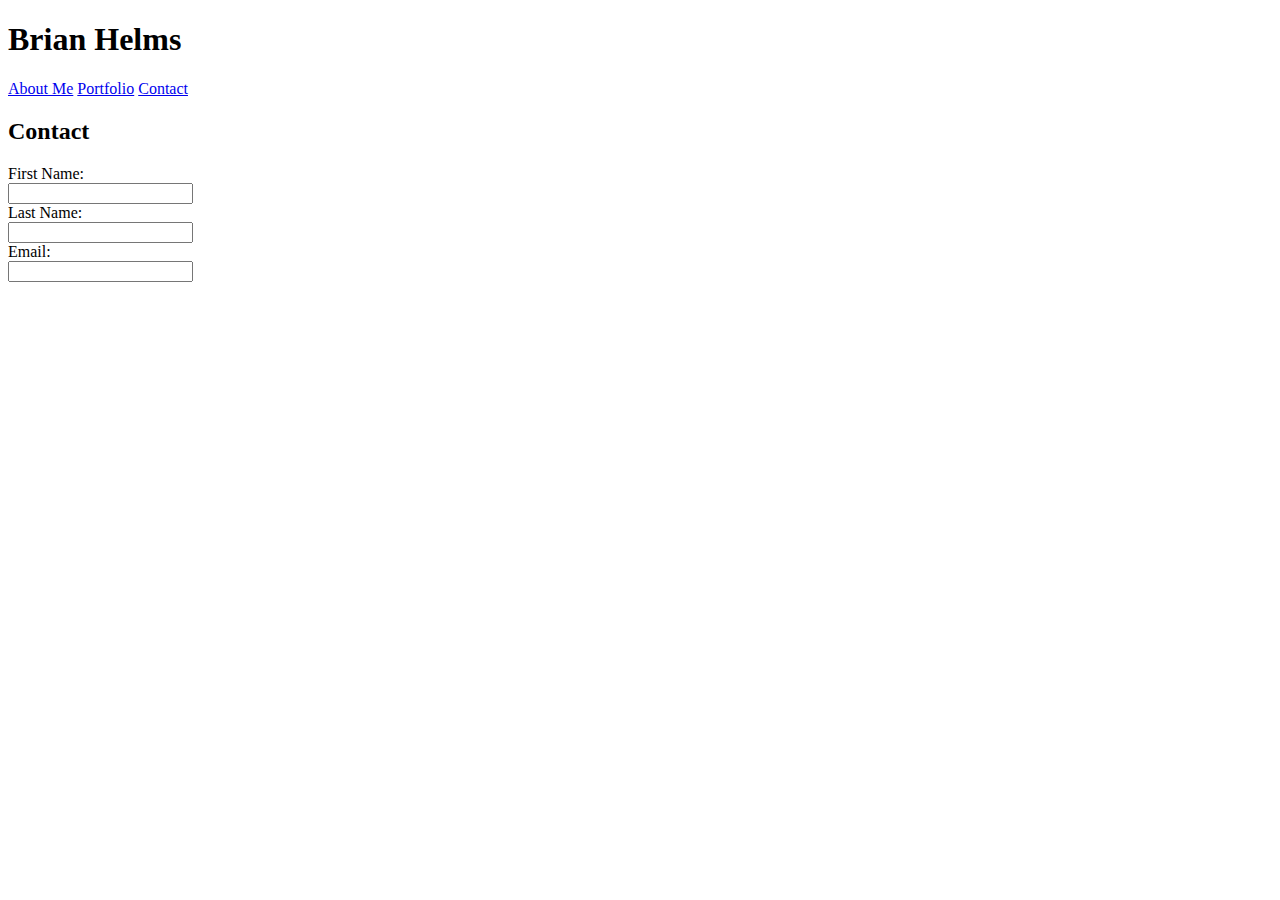
==== contact.html @ 2ea794ae "Name and Email section working on contact page" ====
<!DOCTYPE html>
<html lang="en">
<head>
    <meta charset="UTF-8">
    <meta http-equiv="X-UA-Compatible" content="IE=edge">
    <meta name="viewport" content="width=device-width, initial-scale=1.0">
    <link rel="stylesheet" href="css/style.css">
    <title>Contact</title>
</head>
<body>
    <header>
      <h1>Brian Helms</h1>
    </header>
    <div>
        <a href="index.html">About Me</a>
        <a href="portfolio.html">Portfolio</a>
        <a href="contact.html">Contact</a>
        <h2>Contact</h2>
        <form>
           <label for="fname">First Name:</label>
           <br>
           <input type="text" id="fname" name="fname">
           <br>
           <label for="lname">Last Name:</label>
           <br>
           <input type="text" id="lname" name="lname">
           <br>
           <label for="email">Email:</label>
           <br>
           <input type="email" id="email" name="email">
        </form>
    </div>
    
</body>
</html>
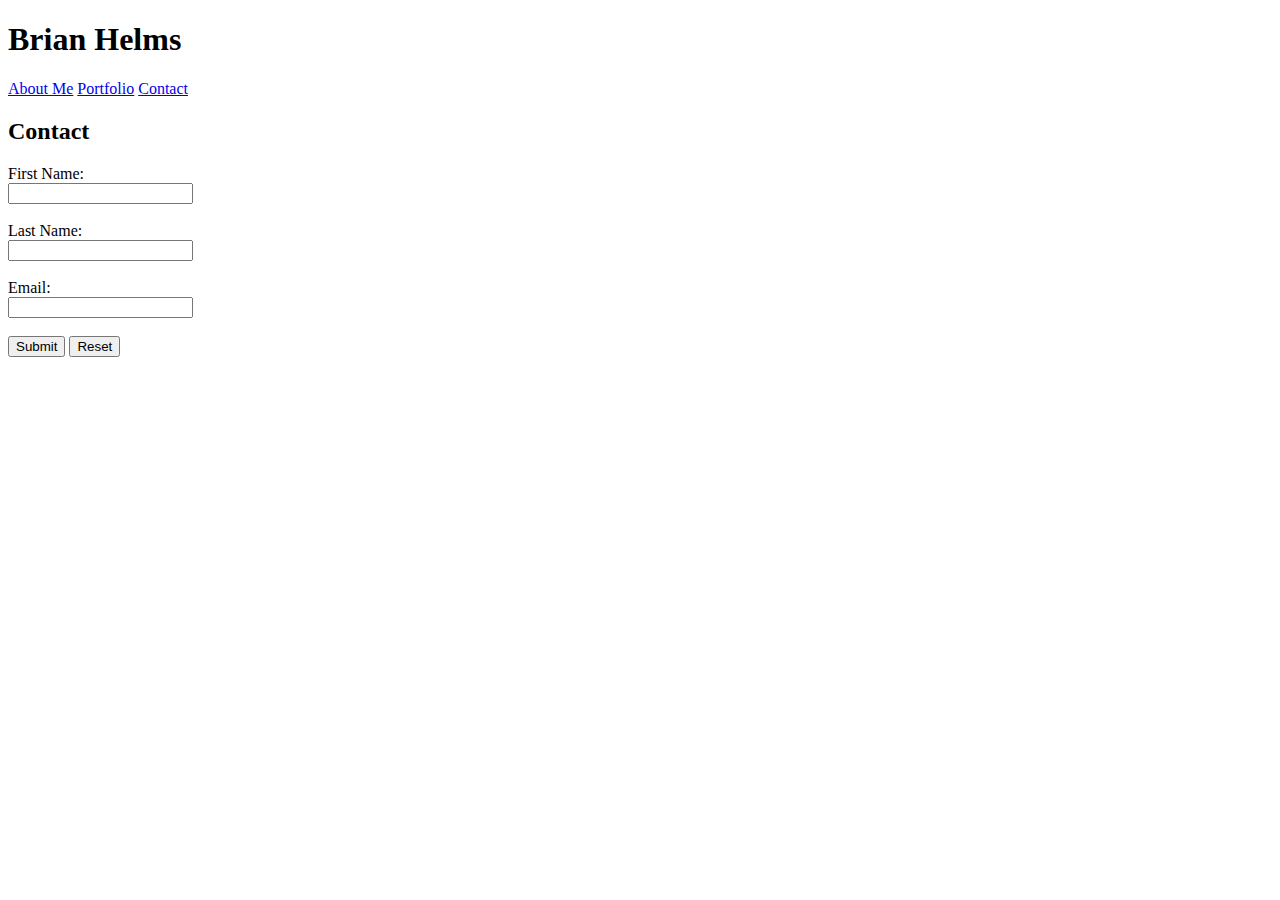
==== commit 0752856b: "Submit and Reset button added and working on contact form" ====
--- a/contact.html
+++ b/contact.html
@@ -20,14 +20,17 @@
            <label for="fname">First Name:</label>
            <br>
            <input type="text" id="fname" name="fname">
-           <br>
+           <br><br>
            <label for="lname">Last Name:</label>
            <br>
            <input type="text" id="lname" name="lname">
-           <br>
+           <br><br>
            <label for="email">Email:</label>
            <br>
            <input type="email" id="email" name="email">
+           <br><br>
+           <input type="submit" value="Submit">
+           <input type="reset">
         </form>
     </div>
     
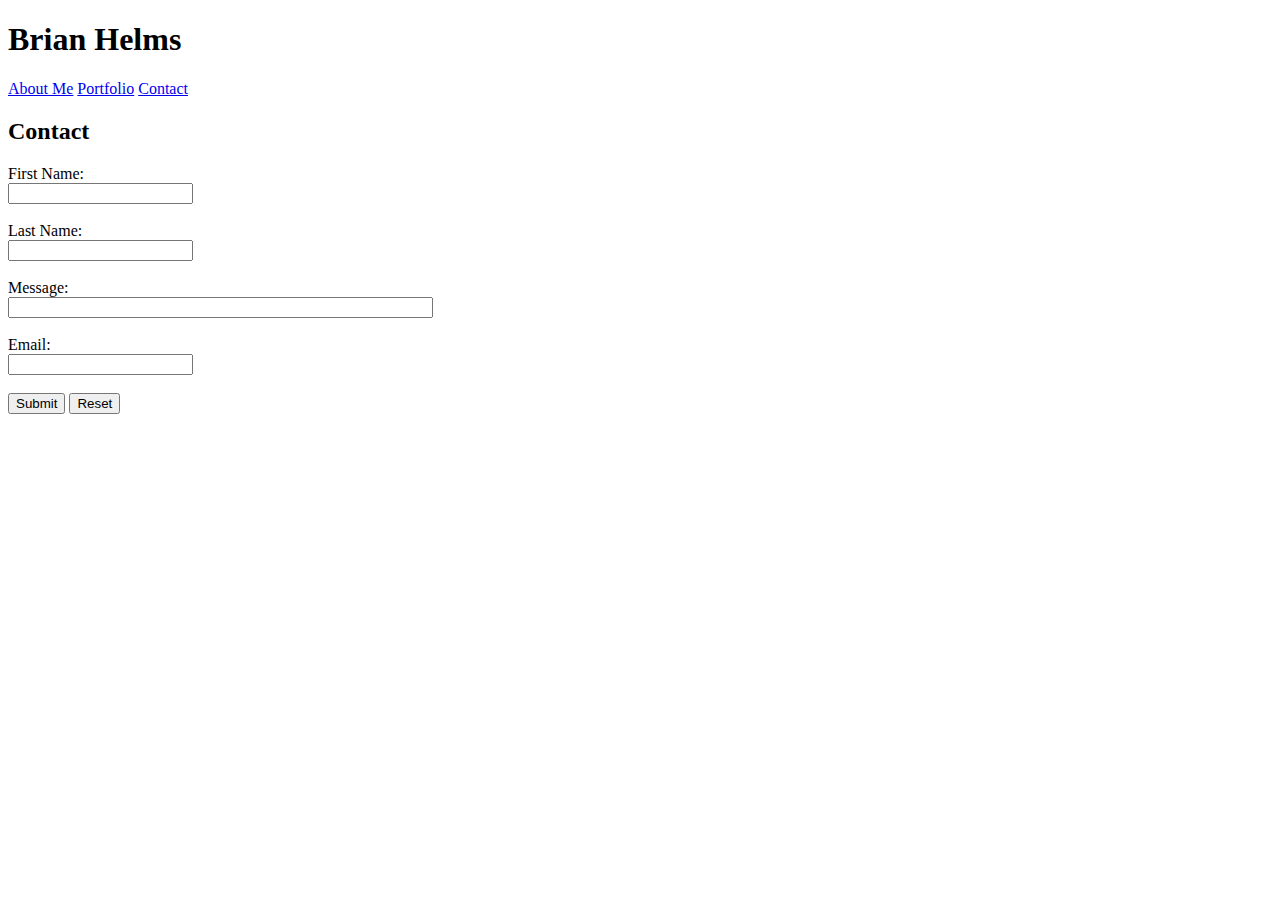
==== commit a537841a: "Message box added to contact form" ====
--- a/contact.html
+++ b/contact.html
@@ -25,6 +25,10 @@
            <br>
            <input type="text" id="lname" name="lname">
            <br><br>
+           <label for="message">Message:</label>
+           <br>
+           <input type="text" id="message" name="message" size="50">
+           <br><br>
            <label for="email">Email:</label>
            <br>
            <input type="email" id="email" name="email">
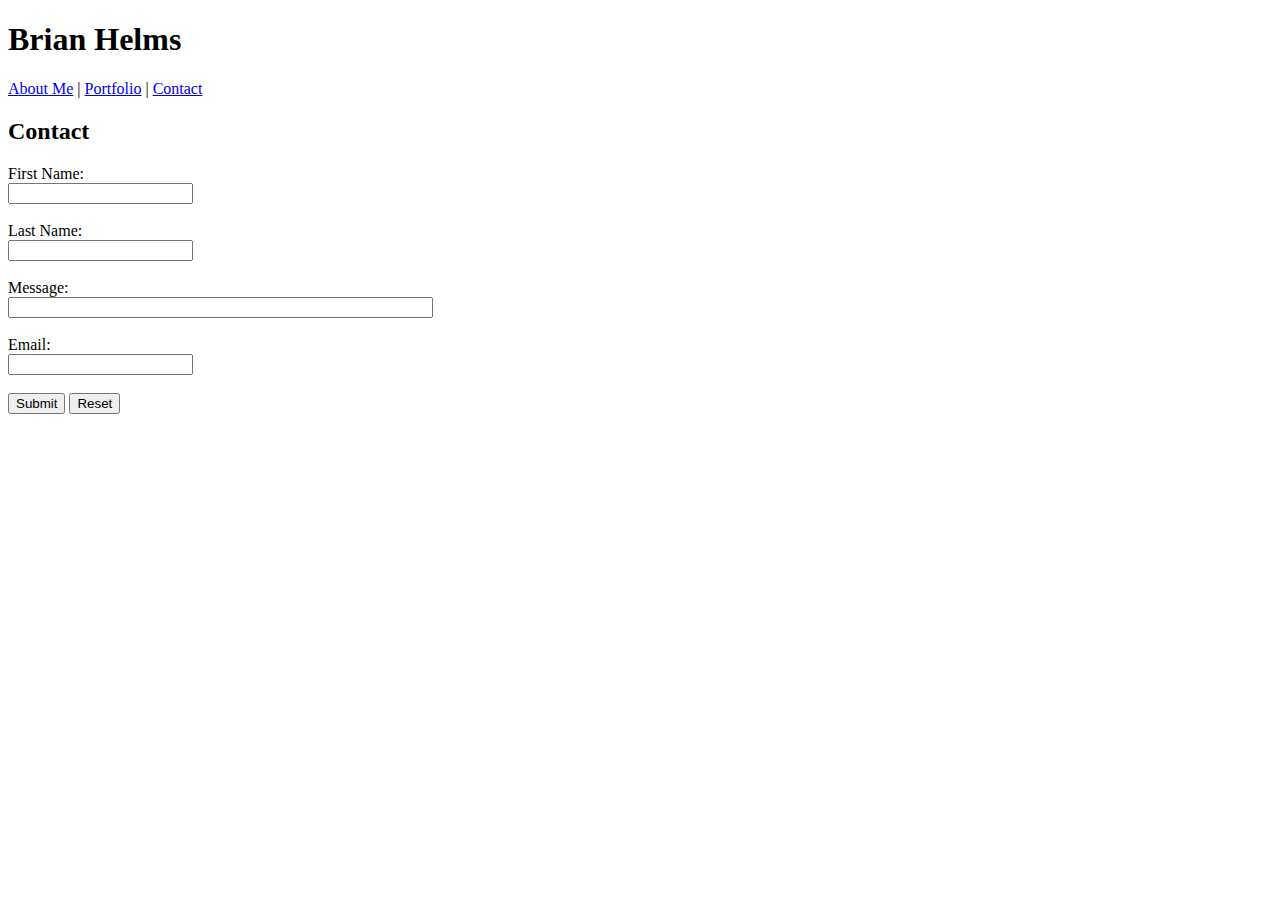
==== commit 2b563b71: "Page links added to nav tag with comment" ====
--- a/contact.html
+++ b/contact.html
@@ -12,9 +12,11 @@
       <h1>Brian Helms</h1>
     </header>
     <div>
-        <a href="index.html">About Me</a>
-        <a href="portfolio.html">Portfolio</a>
-        <a href="contact.html">Contact</a>
+        <nav>
+            <a href="index.html">About Me</a> |
+            <a href="portfolio.html">Portfolio</a> |
+            <a href="contact.html">Contact</a> 
+          </nav>
         <h2>Contact</h2>
         <form>
            <label for="fname">First Name:</label>
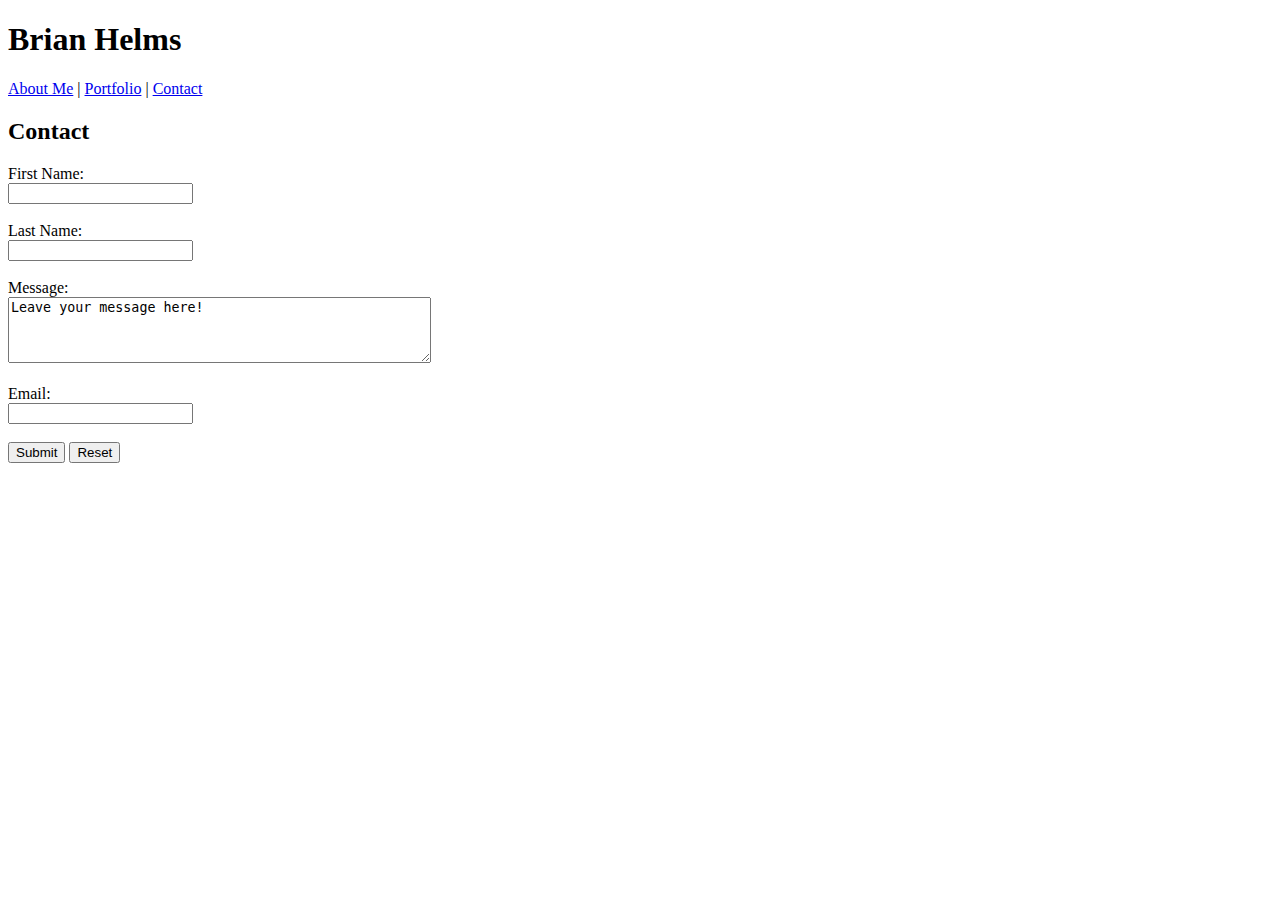
==== commit 0c6b8243: "textera added to the message form on contact page" ====
--- a/contact.html
+++ b/contact.html
@@ -12,11 +12,14 @@
       <h1>Brian Helms</h1>
     </header>
     <div>
-        <nav>
-            <a href="index.html">About Me</a> |
-            <a href="portfolio.html">Portfolio</a> |
-            <a href="contact.html">Contact</a> 
-          </nav>
+        <!--Links to navigate from About Me Portfolio and Contact-->
+        <navigate>
+            <nav>
+                <a href="index.html">About Me</a> |
+                <a href="portfolio.html">Portfolio</a> |
+                <a href="contact.html">Contact</a> 
+              </nav>
+        </navigate>
         <h2>Contact</h2>
         <form>
            <label for="fname">First Name:</label>
@@ -29,7 +32,7 @@
            <br><br>
            <label for="message">Message:</label>
            <br>
-           <input type="text" id="message" name="message" size="50">
+           <textarea id="message" name="message" rows="4" cols="50">Leave your message here!</textarea>
            <br><br>
            <label for="email">Email:</label>
            <br>
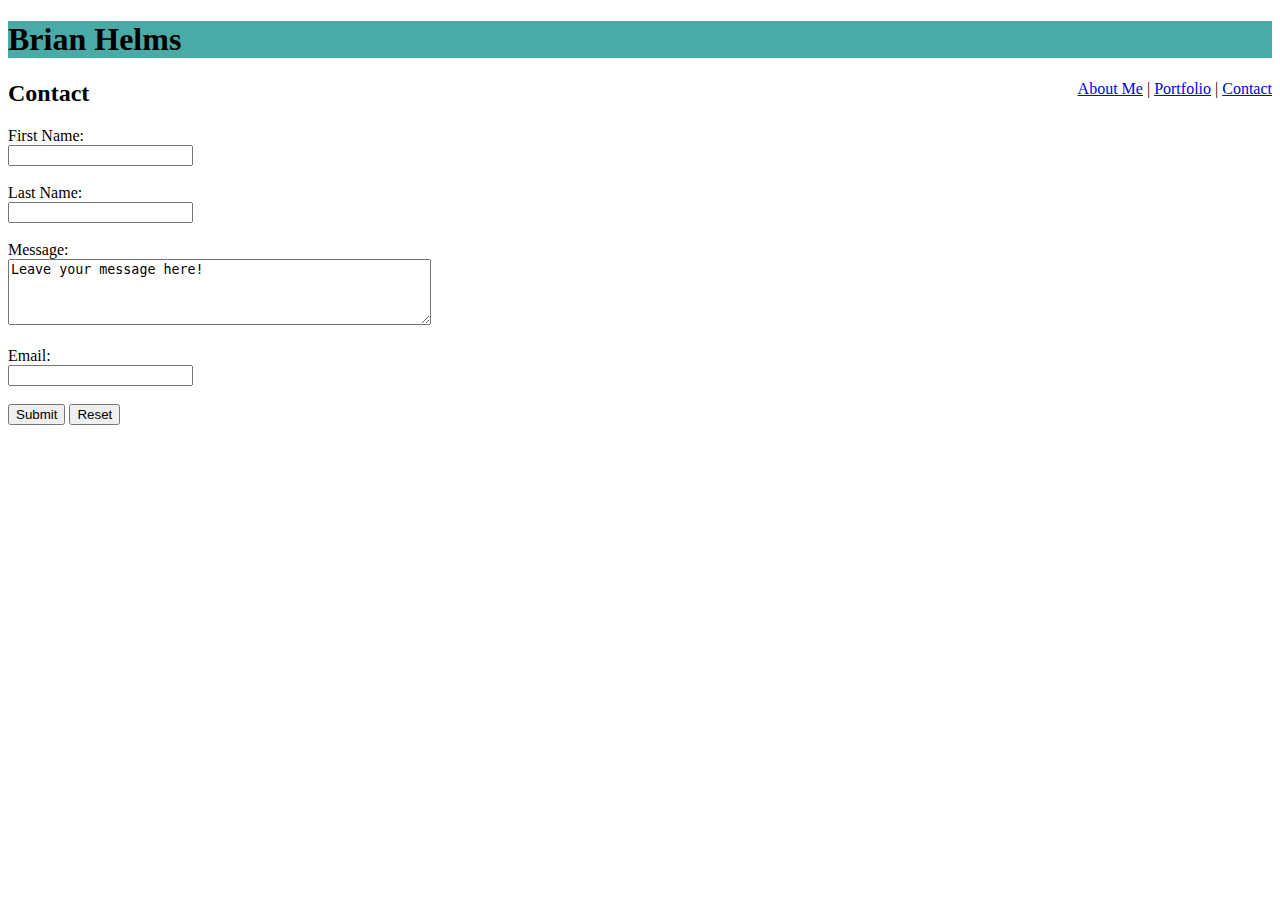
==== commit 5622e6e0: "bootstrap link added for css" ====
--- a/contact.html
+++ b/contact.html
@@ -4,10 +4,11 @@
     <meta charset="UTF-8">
     <meta http-equiv="X-UA-Compatible" content="IE=edge">
     <meta name="viewport" content="width=device-width, initial-scale=1.0">
-    <link rel="stylesheet" href="css/style.css">
+    <link rel="stylesheet" href="assets/css/style.css">
     <title>Contact</title>
 </head>
 <body>
+    <!--My name here-->
     <header>
       <h1>Brian Helms</h1>
     </header>
@@ -21,6 +22,7 @@
               </nav>
         </navigate>
         <h2>Contact</h2>
+        <!--Contact form-->
         <form>
            <label for="fname">First Name:</label>
            <br>
--- a/assets/css/style.css
+++ b/assets/css/style.css
@@ -0,0 +1,16 @@
+header {
+    background-color: #ffffff;
+    border-color: #ffffff;
+}
+nav {
+    float: right;
+}
+h1 {
+    background: #4aaaa5;
+    font: #777777;
+    border-color: #cccccc;
+
+}
+p {
+    font: #777777;
+}
